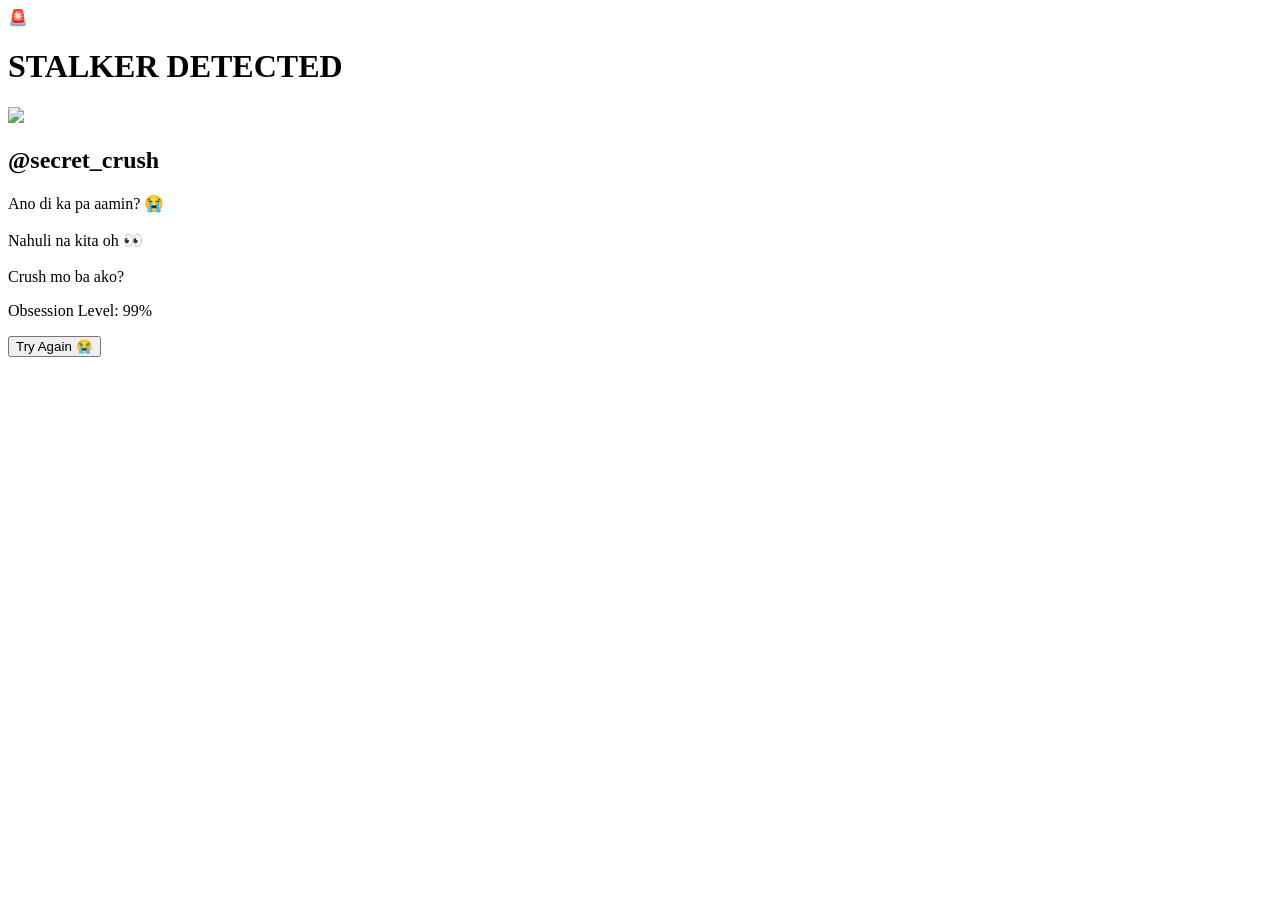
==== caught.html @ a7860588 "Update caught.html" ====
<!DOCTYPE html>
<html lang="en">
<head>
  <meta charset="UTF-8" />
  <meta name="viewport" content="width=device-width, initial-scale=1.0" />
  <title>Nahuli Kita</title>
  <link rel="stylesheet" href="style.css" />
</head>
<body>

<div class="bg pulse"></div>

<div class="card reveal-card">

  <div class="alarm">🚨</div>

  <h1>STALKER DETECTED</h1>

  <img
    class="avatar"
    src="https://i.imgur.com/2DhmtJ4.png"
  />

  <h2>@secret_crush</h2>

  <p class="message">
    Ano di ka pa aamin? 😭<br><br>
    Nahuli na kita oh 👀<br><br>
    Crush mo ba ako?
  </p>

  <div class="meter">
    <div class="fill"></div>
  </div>

  <p class="obsession">
    Obsession Level: 99%
  </p>

  <button onclick="location.href='index.html'">
    Try Again 😭
  </button>

</div>

<audio autoplay>
  <source src="https://www.soundjay.com/button/beep-07.wav" type="audio/wav">
</audio>

<script>
setTimeout(() => {
  alert('HAHA nahuli ka 😭')
}, 1200)
</script>

</body>
</html>
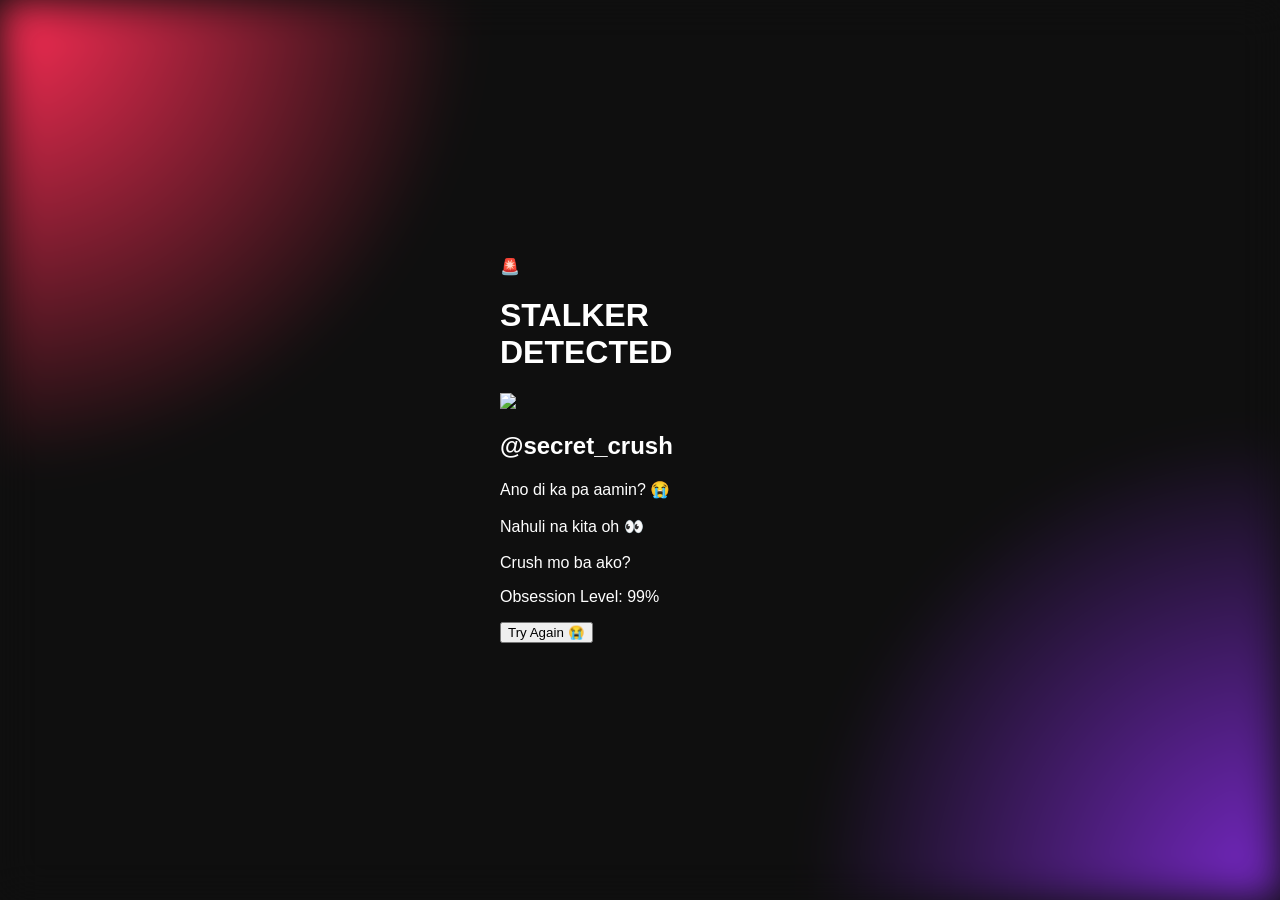
==== commit c39d8056: "Update caught.html" ====
--- a/caught.html
+++ b/caught.html
@@ -3,7 +3,7 @@
 <head>
   <meta charset="UTF-8" />
   <meta name="viewport" content="width=device-width, initial-scale=1.0" />
-  <title>Nahuli Kita</title>
+  <title>Hule ka boi</title>
   <link rel="stylesheet" href="style.css" />
 </head>
 <body>
@@ -18,7 +18,7 @@
 
   <img
     class="avatar"
-    src="https://i.imgur.com/2DhmtJ4.png"
+    src="https://www.reddit.com/r/HelpMeFind/comments/1nlijdn/blushing_reaction_meme_drawing/"
   />
 
   <h2>@secret_crush</h2>
@@ -49,7 +49,7 @@
 
 <script>
 setTimeout(() => {
-  alert('HAHA nahuli ka 😭')
+  alert('HAHA aliw ka 😭')
 }, 1200)
 </script>
 
--- a/style.css
+++ b/style.css
@@ -0,0 +1,38 @@
+* {
+  box-sizing: border-box;
+}
+
+body {
+  margin: 0;
+  font-family: Arial, sans-serif;
+  background: #0f0f0f;
+  overflow: hidden;
+  color: white;
+  height: 100vh;
+  display: flex;
+  justify-content: center;
+  align-items: center;
+  
+}
+
+.bg {
+  position: absolute;
+  inset: 0;
+  background:
+    radial-gradient(circle at top left, #ff2d55, transparent 30%),
+    radial-gradient(circle at bottom right, #7928ca, transparent 30%),
+    #0f0f0f;
+  filter: blur(20px);
+}
+
+.pulse {
+  animation: pulse 2s infinite;
+}
+
+.card {
+  position: relative;
+  z-index: 1;
+  width: 350px;
+  padding: 35px;
+  border-radius: 28px;
+}
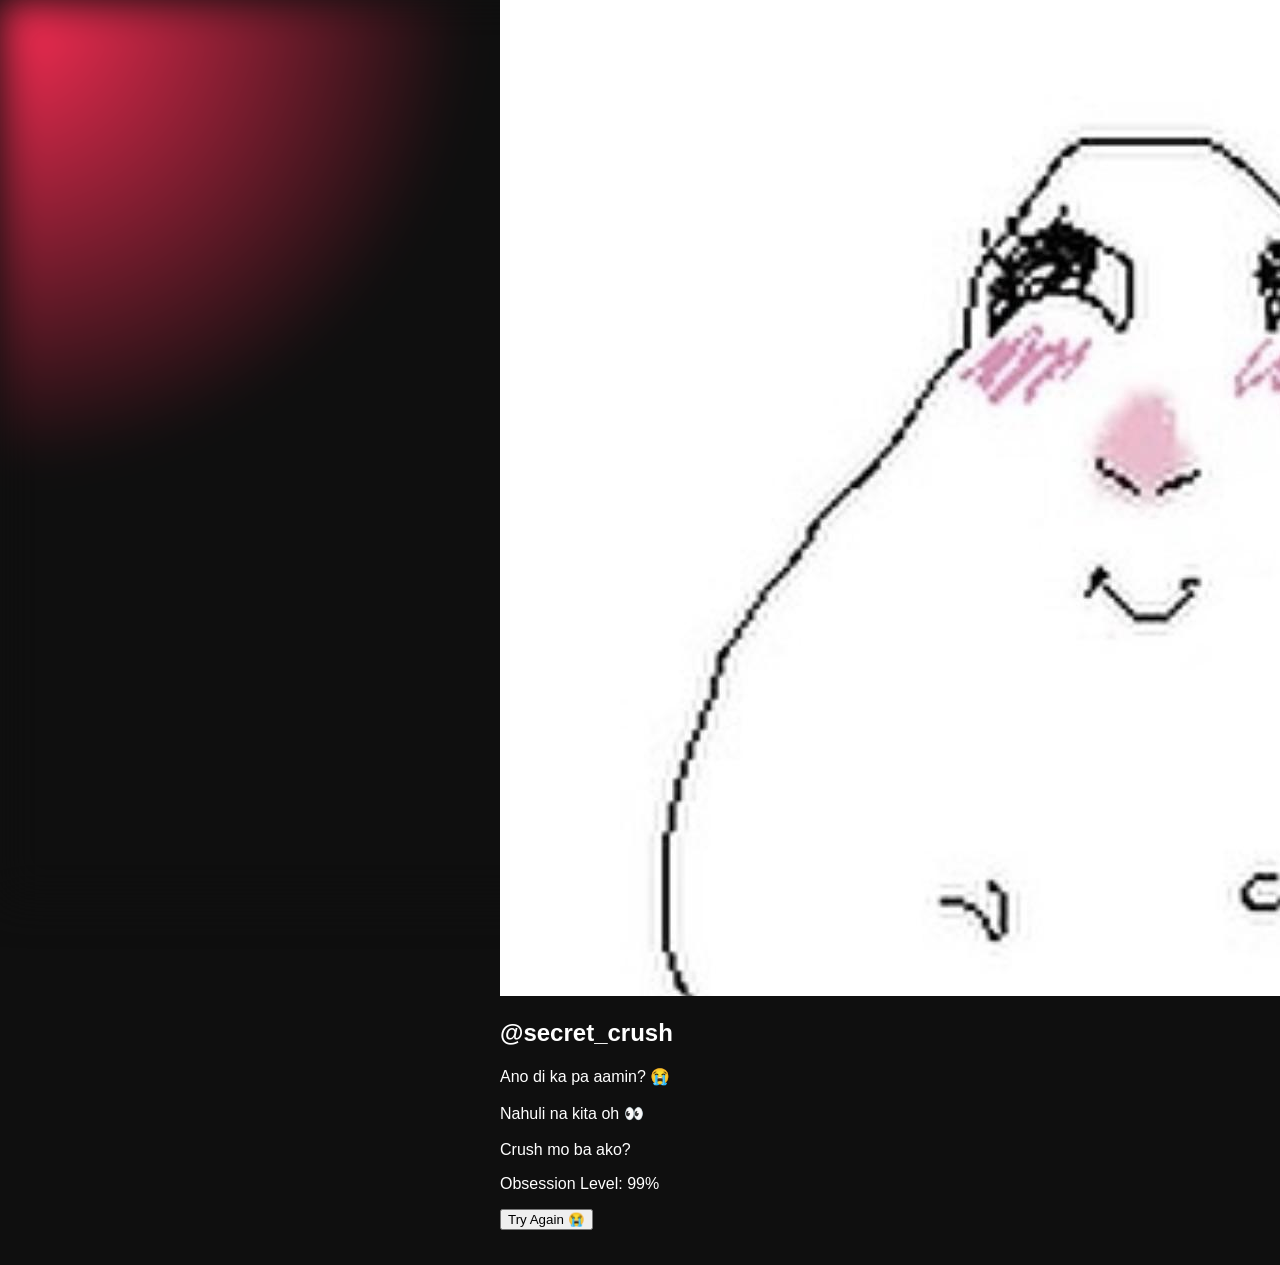
==== commit 9a18c2c4: "Update caught.html" ====
--- a/caught.html
+++ b/caught.html
@@ -17,10 +17,9 @@
   <h1>STALKER DETECTED</h1>
 
   <img
-    class="avatar"
-    src="https://www.reddit.com/r/HelpMeFind/comments/1nlijdn/blushing_reaction_meme_drawing/"
-  />
-
+  class="avatar"
+  src="./hehe.jpeg"
+/>
   <h2>@secret_crush</h2>
 
   <p class="message">
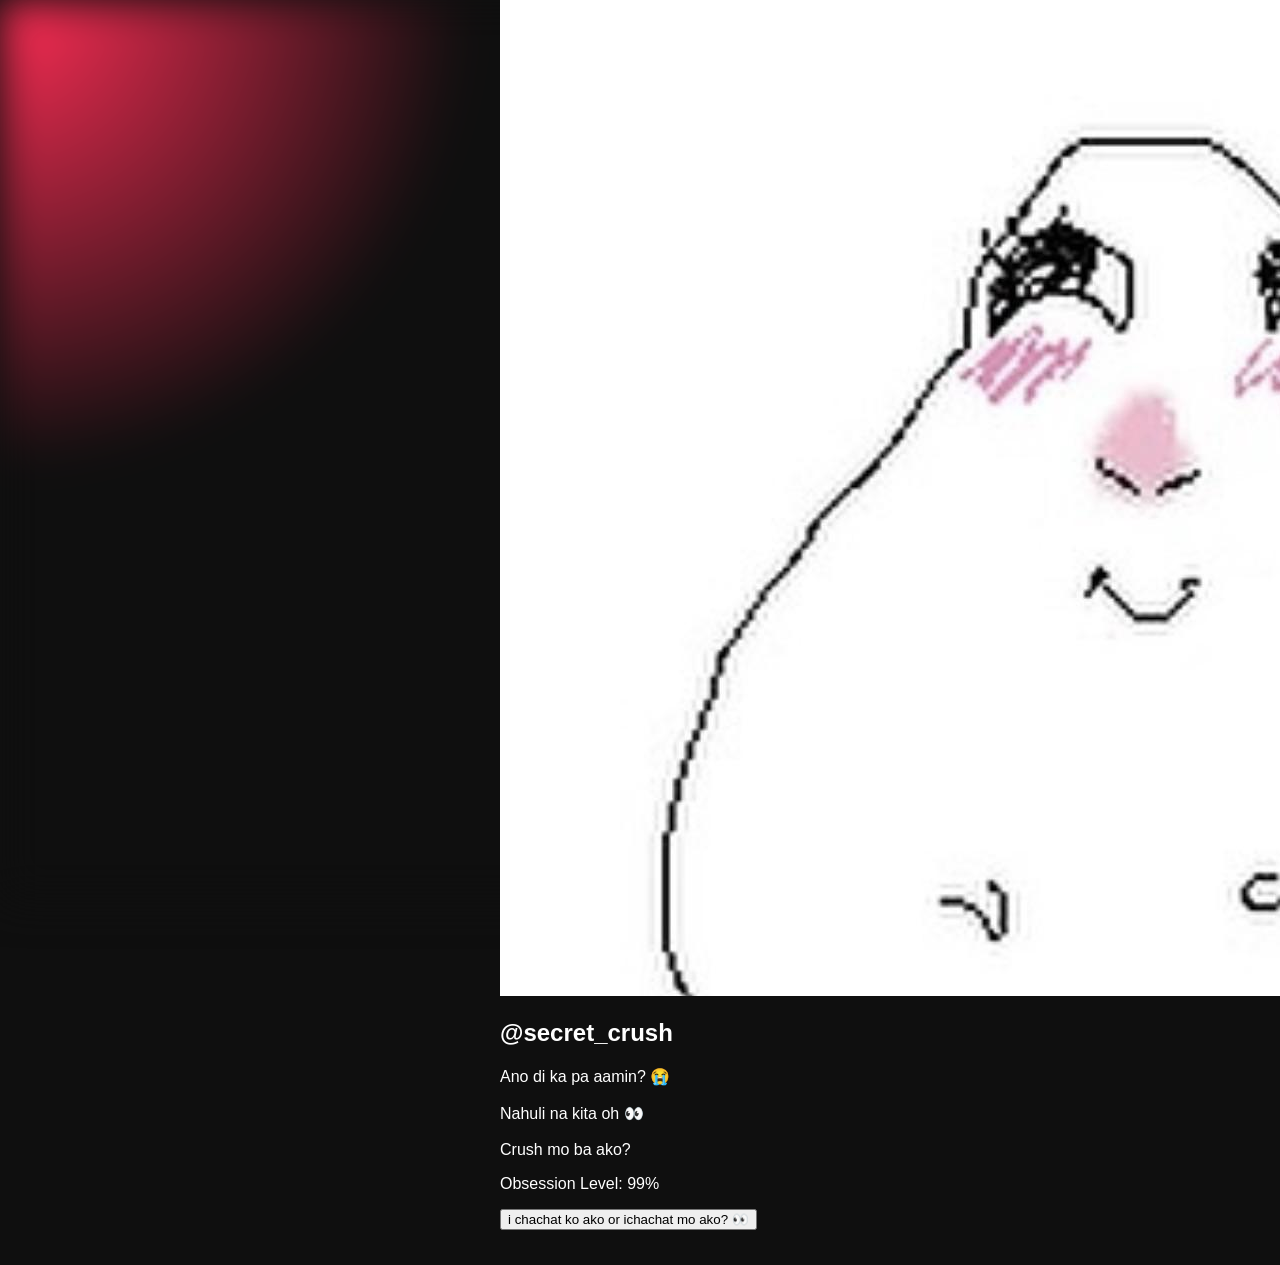
==== commit cacb7917: "Update caught.html" ====
--- a/caught.html
+++ b/caught.html
@@ -36,9 +36,9 @@
     Obsession Level: 99%
   </p>
 
-  <button onclick="location.href='index.html'">
-    Try Again 😭
-  </button>
+  <button onclick="window.location.href='https://instagram.com/unique.klo'">
+  i chachat ko ako or ichachat mo ako? 👀
+</button>
 
 </div>
 
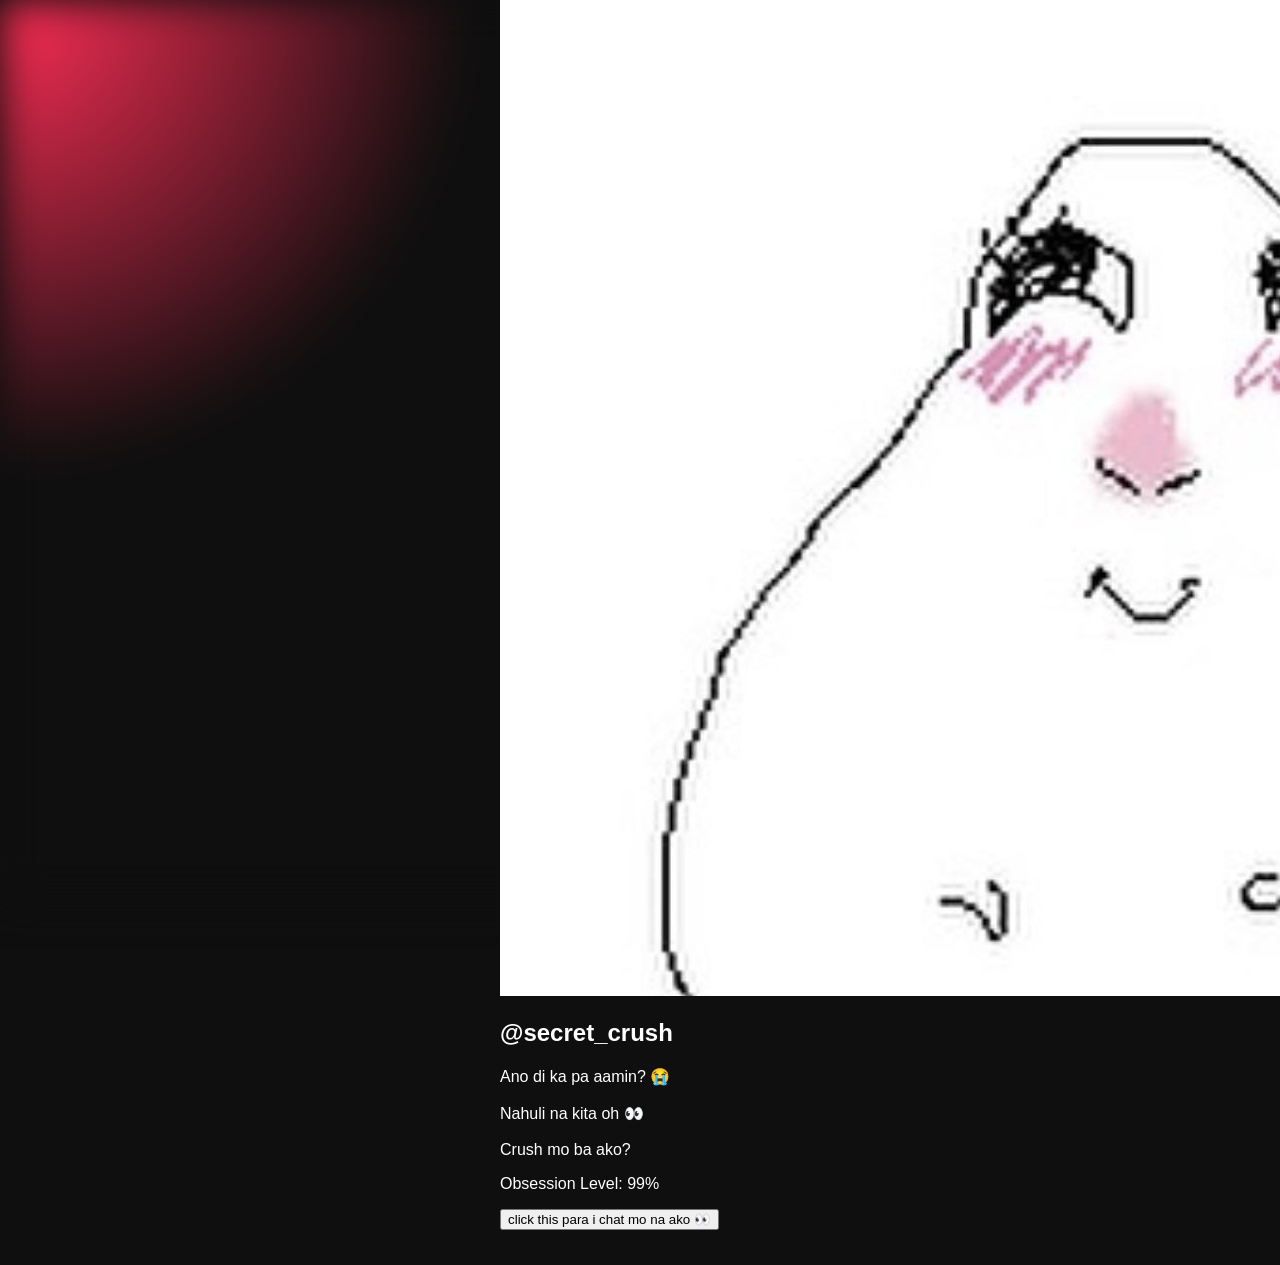
==== commit 29b99d54: "Update caught.html" ====
--- a/caught.html
+++ b/caught.html
@@ -36,8 +36,8 @@
     Obsession Level: 99%
   </p>
 
-  <button onclick="window.location.href='https://instagram.com/unique.klo'">
-  i chachat ko ako or ichachat mo ako? 👀
+  <button onclick="window.location.href='https://instagram.com/klpazii'">
+  click this para i chat mo na ako 👀
 </button>
 
 </div>
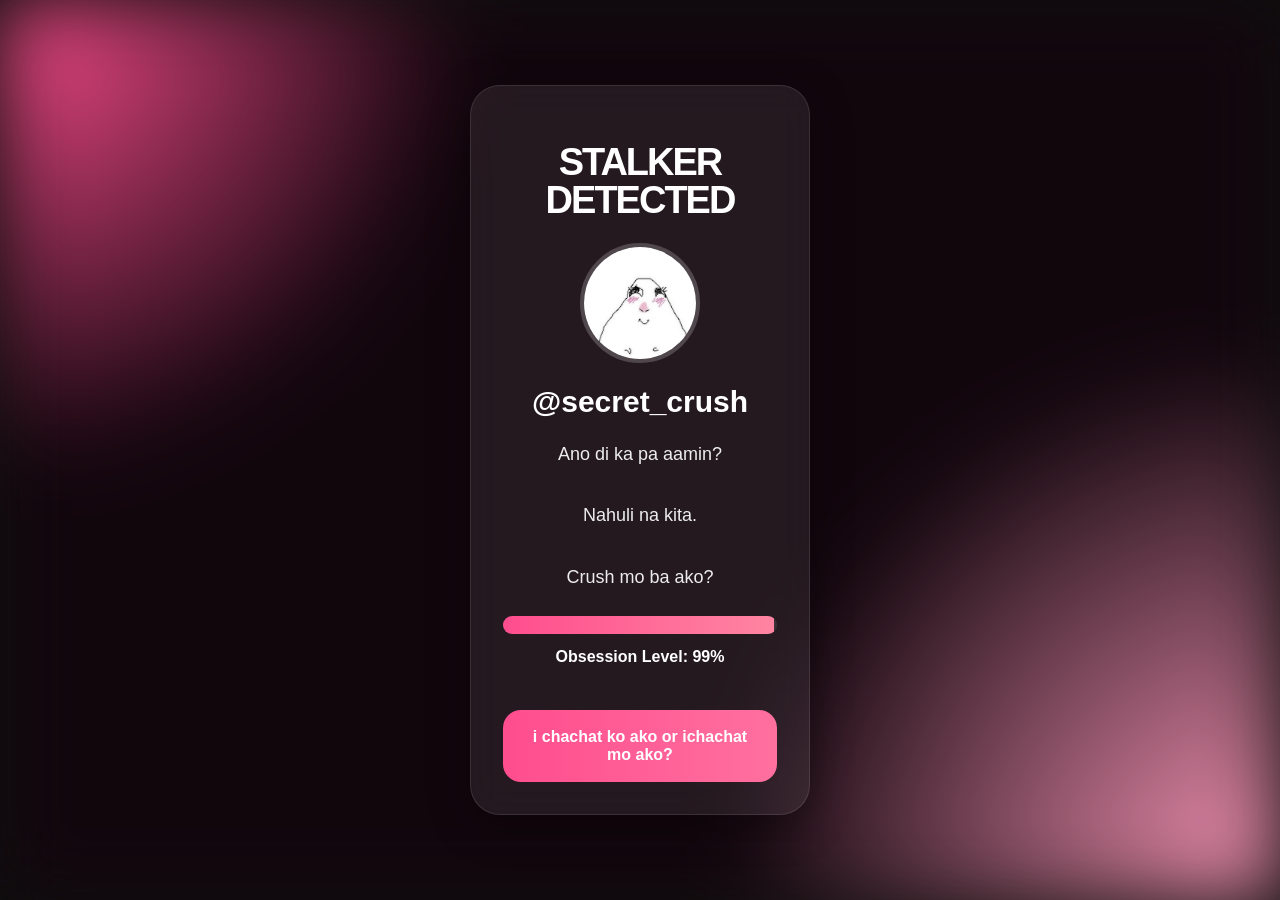
==== commit 1444fbf7: "Update caught.html" ====
--- a/caught.html
+++ b/caught.html
@@ -2,55 +2,56 @@
 <html lang="en">
 <head>
   <meta charset="UTF-8" />
-  <meta name="viewport" content="width=device-width, initial-scale=1.0" />
-  <title>Hule ka boi</title>
-  <link rel="stylesheet" href="style.css" />
+  <meta name="viewport" content="width=device-width, initial-scale=1.0"/>
+
+  <title>Caught You</title>
+
+  <link rel="stylesheet" href="./style.css">
 </head>
+
 <body>
 
-<div class="bg pulse"></div>
+  <div class="bg pink"></div>
 
-<div class="card reveal-card">
+  <div class="card reveal-card">
 
-  <div class="alarm">🚨</div>
+    <h1 class="title">
+      STALKER DETECTED
+    </h1>
 
-  <h1>STALKER DETECTED</h1>
+    <img
+      class="avatar small"
+      src="./hehe.jpeg"
+    />
 
-  <img
-  class="avatar"
-  src="./hehe.jpeg"
-/>
-  <h2>@secret_crush</h2>
+    <h2 class="username">
+      @secret_crush
+    </h2>
 
-  <p class="message">
-    Ano di ka pa aamin? 😭<br><br>
-    Nahuli na kita oh 👀<br><br>
-    Crush mo ba ako?
-  </p>
+    <p class="message">
+      Ano di ka pa aamin?<br><br>
 
-  <div class="meter">
-    <div class="fill"></div>
+      Nahuli na kita.<br><br>
+
+      Crush mo ba ako?
+    </p>
+
+    <div class="meter">
+      <div class="fill pink-fill"></div>
+    </div>
+
+    <p class="obsession">
+      Obsession Level: 99%
+    </p>
+
+    <button
+      class="chat-btn"
+      onclick="window.location.href='https://instagram.com/klpazii'"
+    >
+      i chachat ko ako or ichachat mo ako?
+    </button>
+
   </div>
-
-  <p class="obsession">
-    Obsession Level: 99%
-  </p>
-
-  <button onclick="window.location.href='https://instagram.com/klpazii'">
-  click this para i chat mo na ako 👀
-</button>
-
-</div>
-
-<audio autoplay>
-  <source src="https://www.soundjay.com/button/beep-07.wav" type="audio/wav">
-</audio>
-
-<script>
-setTimeout(() => {
-  alert('HAHA aliw ka 😭')
-}, 1200)
-</script>
 
 </body>
 </html>
--- a/style.css
+++ b/style.css
@@ -5,34 +5,109 @@
 body {
   margin: 0;
   font-family: Arial, sans-serif;
-  background: #0f0f0f;
+  height: 100vh;
   overflow: hidden;
-  color: white;
-  height: 100vh;
   display: flex;
   justify-content: center;
   align-items: center;
-  
+  background: #0f0f0f;
+  color: white;
 }
 
 .bg {
   position: absolute;
   inset: 0;
-  background:
-    radial-gradient(circle at top left, #ff2d55, transparent 30%),
-    radial-gradient(circle at bottom right, #7928ca, transparent 30%),
-    #0f0f0f;
-  filter: blur(20px);
+  filter: blur(40px);
 }
 
-.pulse {
-  animation: pulse 2s infinite;
+.pink {
+  background:
+    radial-gradient(circle at top left, #ff4d8d, transparent 30%),
+    radial-gradient(circle at bottom right, #ff99bb, transparent 35%),
+    #12060d;
 }
 
 .card {
   position: relative;
   z-index: 1;
-  width: 350px;
-  padding: 35px;
-  border-radius: 28px;
+  width: 340px;
+  padding: 32px;
+  border-radius: 30px;
+  background: rgba(255,255,255,0.08);
+  backdrop-filter: blur(18px);
+  border: 1px solid rgba(255,255,255,0.1);
+  box-shadow: 0 10px 40px rgba(0,0,0,0.4);
+  text-align: center;
 }
+
+.title {
+  font-size: 38px;
+  line-height: 1;
+  margin-bottom: 24px;
+  font-weight: 900;
+  letter-spacing: -2px;
+}
+
+.avatar.small {
+  width: 120px;
+  height: 120px;
+  border-radius: 50%;
+  object-fit: cover;
+  margin-bottom: 18px;
+  border: 4px solid rgba(255,255,255,0.2);
+}
+
+.username {
+  font-size: 30px;
+  margin: 0;
+  margin-bottom: 20px;
+  font-weight: bold;
+}
+
+.message {
+  font-size: 18px;
+  line-height: 1.7;
+  opacity: 0.92;
+}
+
+.meter {
+  width: 100%;
+  height: 18px;
+  background: rgba(255,255,255,0.1);
+  border-radius: 20px;
+  overflow: hidden;
+  margin-top: 24px;
+}
+
+.fill {
+  height: 100%;
+  width: 99%;
+}
+
+.pink-fill {
+  background: linear-gradient(to right, #ff4d8d, #ff85a2);
+}
+
+.obsession {
+  margin-top: 14px;
+  font-size: 16px;
+  font-weight: bold;
+}
+
+.chat-btn {
+  width: 100%;
+  margin-top: 28px;
+  border: none;
+  padding: 18px;
+  border-radius: 18px;
+  font-size: 16px;
+  font-weight: bold;
+  cursor: pointer;
+  color: white;
+  background: linear-gradient(to right, #ff4d8d, #ff709f);
+  transition: 0.25s;
+}
+
+.chat-btn:hover {
+  transform: scale(1.03);
+}
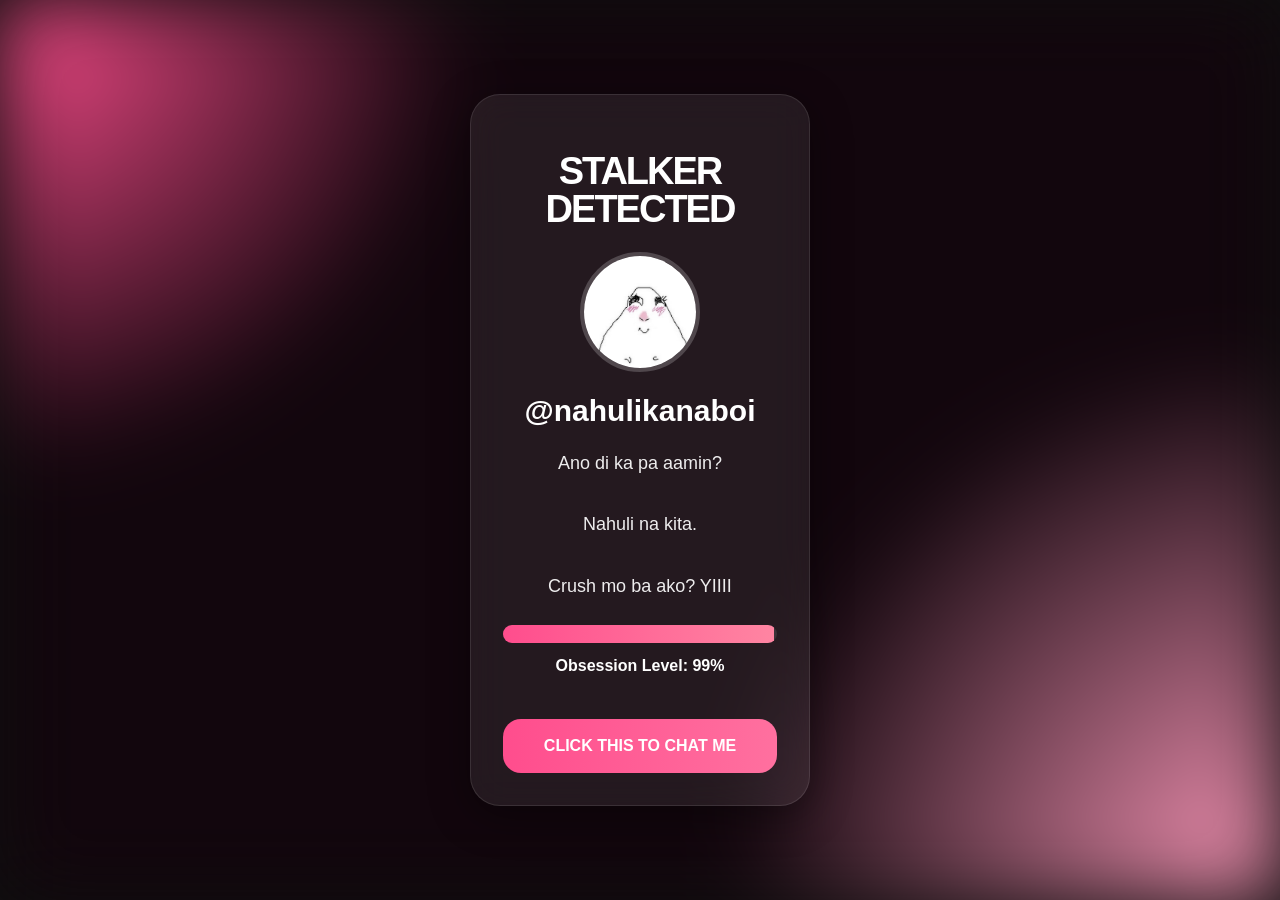
==== commit 95ebd677: "Update caught.html" ====
--- a/caught.html
+++ b/caught.html
@@ -4,7 +4,7 @@
   <meta charset="UTF-8" />
   <meta name="viewport" content="width=device-width, initial-scale=1.0"/>
 
-  <title>Caught You</title>
+  <title>HULE HAHAHAHA</title>
 
   <link rel="stylesheet" href="./style.css">
 </head>
@@ -25,7 +25,7 @@
     />
 
     <h2 class="username">
-      @secret_crush
+      @nahulikanaboi
     </h2>
 
     <p class="message">
@@ -33,7 +33,7 @@
 
       Nahuli na kita.<br><br>
 
-      Crush mo ba ako?
+      Crush mo ba ako? YIIII
     </p>
 
     <div class="meter">
@@ -48,7 +48,7 @@
       class="chat-btn"
       onclick="window.location.href='https://instagram.com/klpazii'"
     >
-      i chachat ko ako or ichachat mo ako?
+      CLICK THIS TO CHAT ME
     </button>
 
   </div>
--- a/style.css
+++ b/style.css
@@ -111,3 +111,65 @@
 .chat-btn:hover {
   transform: scale(1.03);
 }
+
+.top-badge {
+  display: inline-block;
+  padding: 10px 16px;
+  border-radius: 999px;
+  background: rgba(255,255,255,0.1);
+  font-size: 12px;
+  letter-spacing: 2px;
+  margin-bottom: 22px;
+  font-weight: bold;
+}
+
+.main-title {
+  font-size: 42px;
+  line-height: 1;
+  margin: 0;
+  margin-bottom: 18px;
+  font-weight: 900;
+  letter-spacing: -2px;
+}
+
+.subtitle {
+  font-size: 18px;
+  line-height: 1.6;
+  opacity: 0.9;
+  margin-bottom: 26px;
+}
+
+.main-btn {
+  width: 100%;
+  padding: 18px;
+  border: none;
+  border-radius: 18px;
+  background: linear-gradient(to right, #ff4d8d, #ff7aa8);
+  color: white;
+  font-size: 16px;
+  font-weight: bold;
+  cursor: pointer;
+  transition: 0.25s;
+}
+
+.main-btn:hover {
+  transform: scale(1.03);
+}
+
+.loading-box {
+  margin-top: 24px;
+}
+
+.hidden {
+  display: none;
+}
+
+.spinner {
+  width: 42px;
+  height: 42px;
+  border-radius: 50%;
+  border: 4px solid rgba(255,255,255,0.15);
+  border-top: 4px solid white;
+  margin: 0 auto 18px;
+  animation: spin 1s linear infinite;
+}
